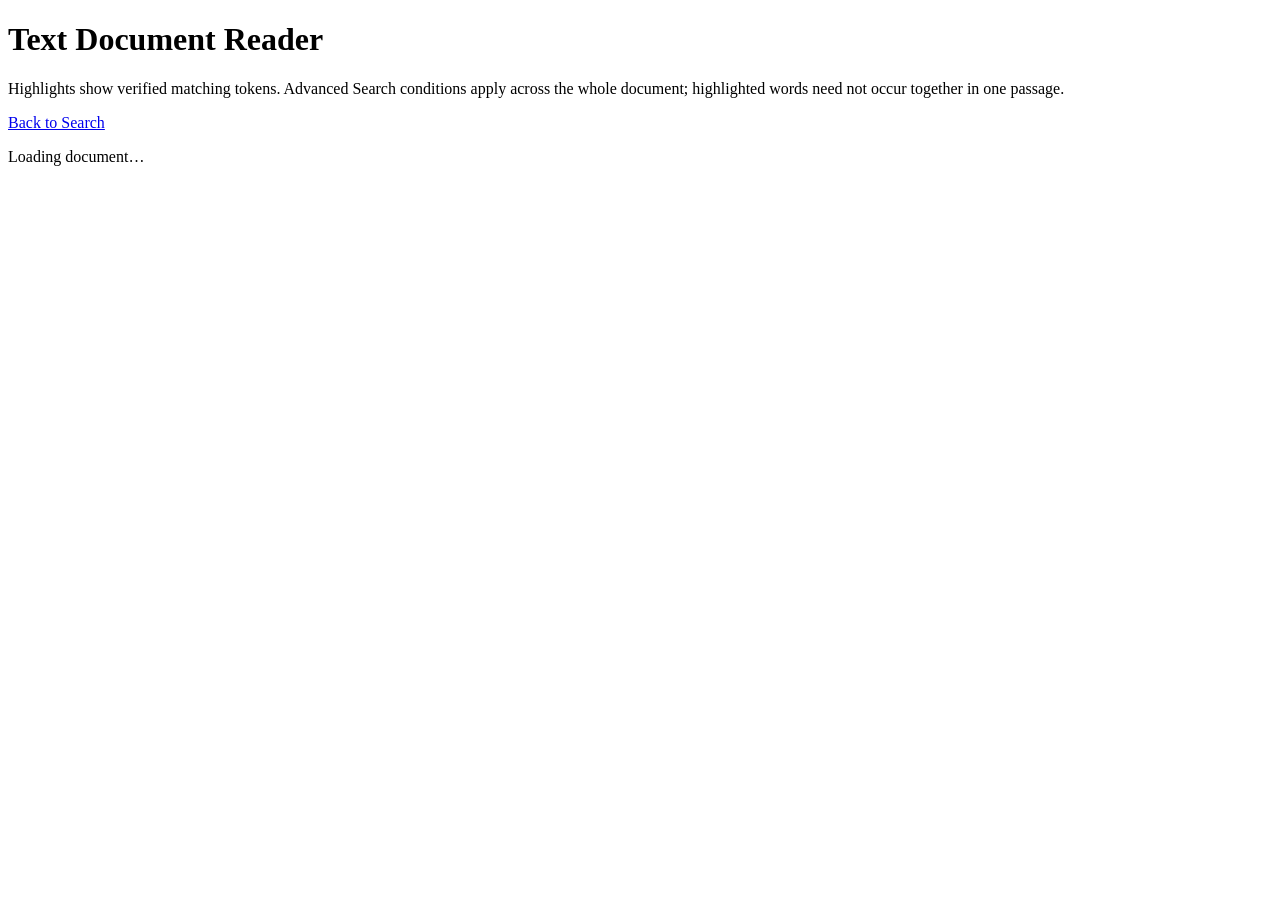
==== web/reader.html @ ab6eacc4 "feat: add contextual snippets and document highlighting" ====
<!DOCTYPE html>
<html lang="en">
<head>
    <meta charset="utf-8">
    <meta name="viewport" content="width=device-width, initial-scale=1">
    <title>Text Document Reader — IIT Search Engine</title>
    <link rel="stylesheet" href="/styles.css">
    <script src="/highlight.js" defer></script>
    <script src="/reader.js" defer></script>
</head>
<body>
    <main>
        <h1 id="document-name">Text Document Reader</h1>
        <p>Highlights show verified matching tokens. Advanced Search conditions apply across the whole
            document; highlighted words need not occur together in one passage.</p>
        <nav aria-label="Document actions">
            <a id="download-original" hidden>Download Original</a>
            <a id="view-raw" hidden>View Raw Text</a>
            <a href="/">Back to Search</a>
        </nav>
        <p id="reader-status" role="status" aria-live="polite">Loading document…</p>
        <pre id="document-text" aria-label="Original document text" aria-busy="true"></pre>
        <noscript>This highlighted reader requires JavaScript. Use the raw view or download routes for plain text.</noscript>
    </main>
</body>
</html>
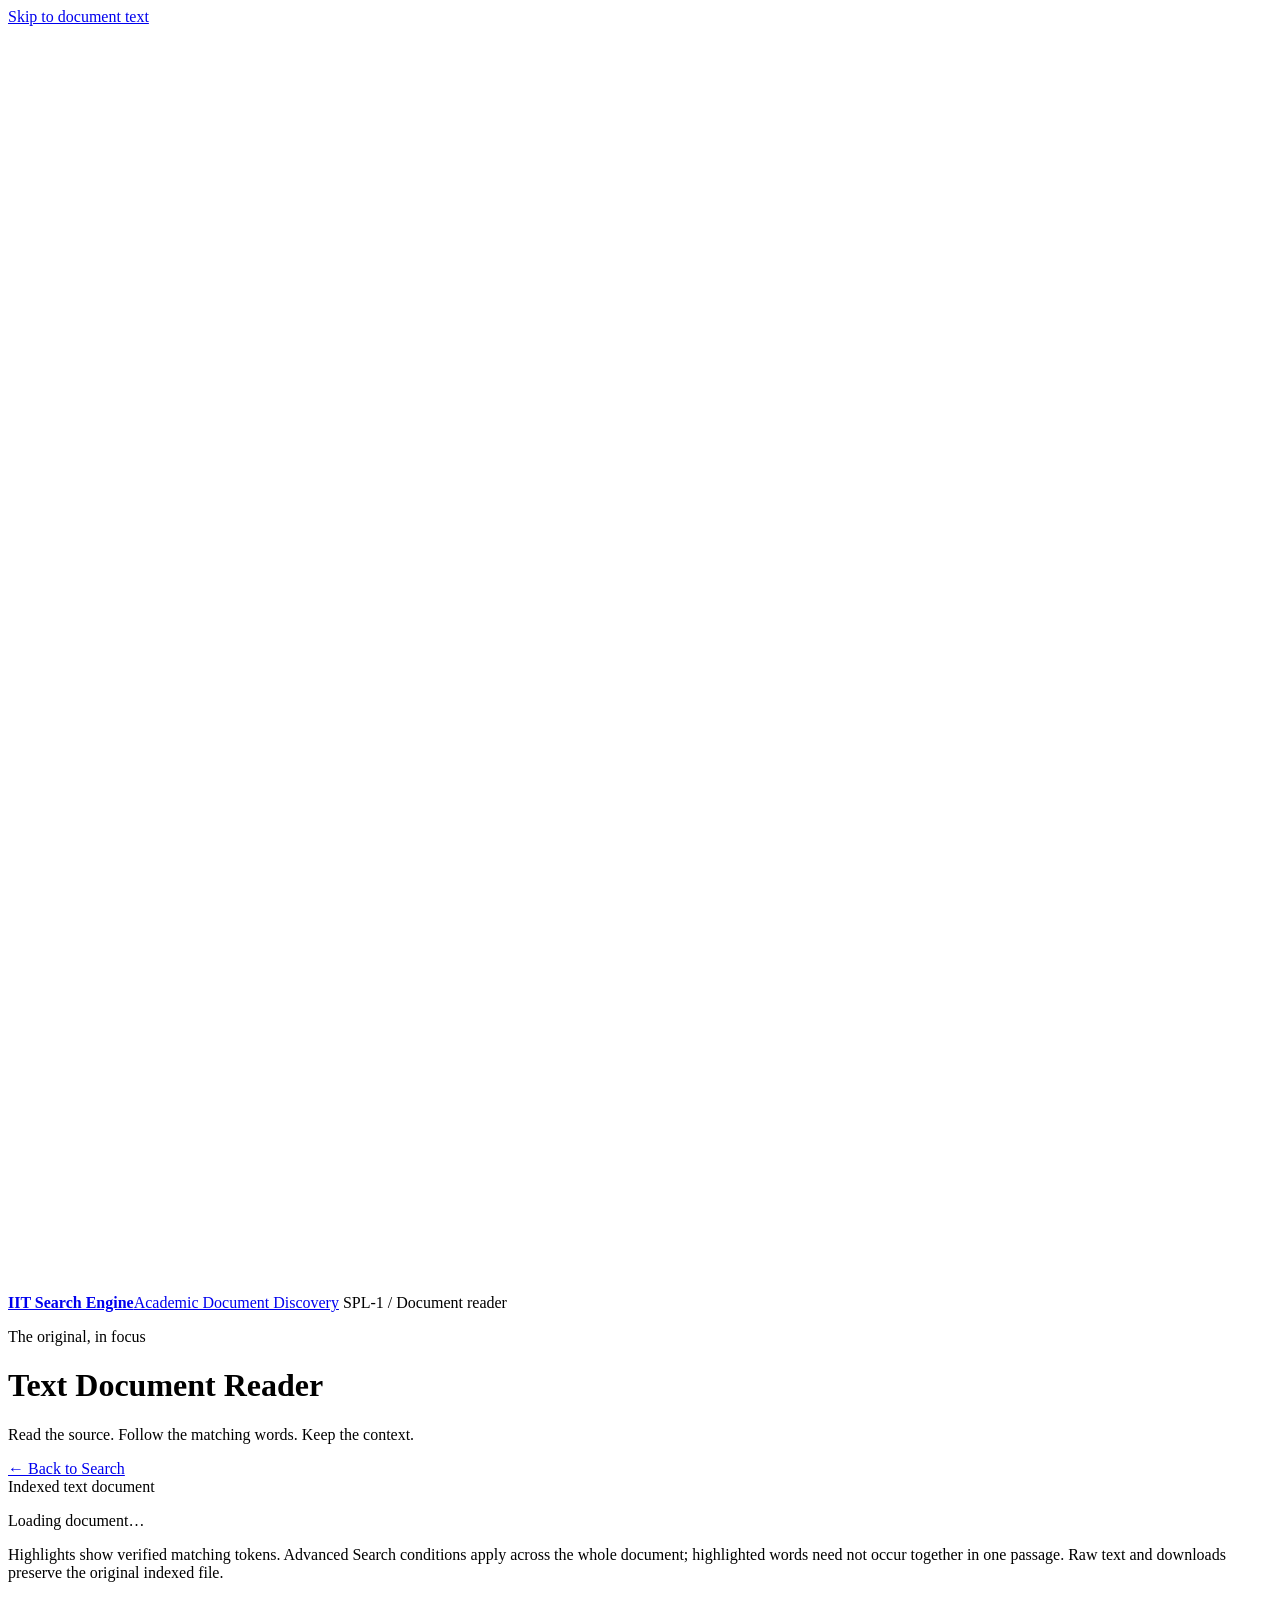
==== commit 143ab553: "feat: polish premium UI and adaptive advanced search" ====
--- a/web/reader.html
+++ b/web/reader.html
@@ -3,24 +3,32 @@
 <head>
     <meta charset="utf-8">
     <meta name="viewport" content="width=device-width, initial-scale=1">
+    <meta name="theme-color" content="#101a33">
     <title>Text Document Reader — IIT Search Engine</title>
     <link rel="stylesheet" href="/styles.css">
     <script src="/highlight.js" defer></script>
     <script src="/reader.js" defer></script>
 </head>
-<body>
-    <main>
-        <h1 id="document-name">Text Document Reader</h1>
-        <p>Highlights show verified matching tokens. Advanced Search conditions apply across the whole
-            document; highlighted words need not occur together in one passage.</p>
-        <nav aria-label="Document actions">
-            <a id="download-original" hidden>Download Original</a>
-            <a id="view-raw" hidden>View Raw Text</a>
-            <a href="/">Back to Search</a>
-        </nav>
-        <p id="reader-status" role="status" aria-live="polite">Loading document…</p>
-        <pre id="document-text" aria-label="Original document text" aria-busy="true"></pre>
-        <noscript>This highlighted reader requires JavaScript. Use the raw view or download routes for plain text.</noscript>
+<body class="reader-page">
+    <a class="skip-link" href="#document-text">Skip to document text</a>
+    <div class="masthead">
+        <header class="site-header shell">
+            <a class="brand" href="/" aria-label="IIT Search Engine home"><span class="brand-emblem" aria-hidden="true"><svg viewBox="0 0 32 32" fill="none"><path d="M8 5h11l5 5v10M8 5v22h9M19 5v6h6M12 15h6M12 19h3"/><circle cx="22" cy="23" r="5"/><path d="m26 27 3 3"/></svg></span><span><strong>IIT Search Engine</strong><span class="brand-subtitle">Academic Document Discovery</span></span></a>
+            <span class="prototype-badge">SPL-1 <span aria-hidden="true">/</span> Document reader</span>
+        </header>
+        <div class="reader-heading shell"><p class="eyebrow">The original, in focus</p><h1 id="document-name">Text Document Reader</h1><p class="hero-description">Read the source. Follow the matching words. Keep the context.</p></div>
+    </div>
+    <main class="reader-workspace shell">
+        <nav class="reader-actions" aria-label="Document actions"><a href="/" class="back-link">← Back to Search</a><div class="reader-file-actions"><a id="view-raw" hidden>View Raw Text</a><a id="download-original" hidden>Download Original</a></div></nav>
+        <section class="document-sheet" aria-label="Indexed document">
+            <div class="document-toolbar"><span class="collection-badge">Indexed text document</span><p id="reader-status" role="status" aria-live="polite" data-state="loading">Loading document…</p></div>
+            <pre id="document-text" aria-label="Original document text" aria-busy="true" tabindex="-1"></pre>
+        </section>
+        <aside class="reader-note"><span class="note-dot" aria-hidden="true"></span><p>Highlights show verified matching tokens. Advanced Search conditions apply across the whole
+            document; highlighted words need not occur together in one passage. Raw text and downloads preserve the original indexed file.</p></aside>
+        <noscript><p class="noscript-note">This highlighted reader requires JavaScript. Return to Search for the native form;
+            the existing raw-view and download endpoints still serve plain text.</p></noscript>
     </main>
+    <footer class="site-footer shell"><span>IIT Search Engine <span aria-hidden="true">·</span> Academic prototype</span><span>Fictional documents. Localhost only.</span></footer>
 </body>
 </html>
